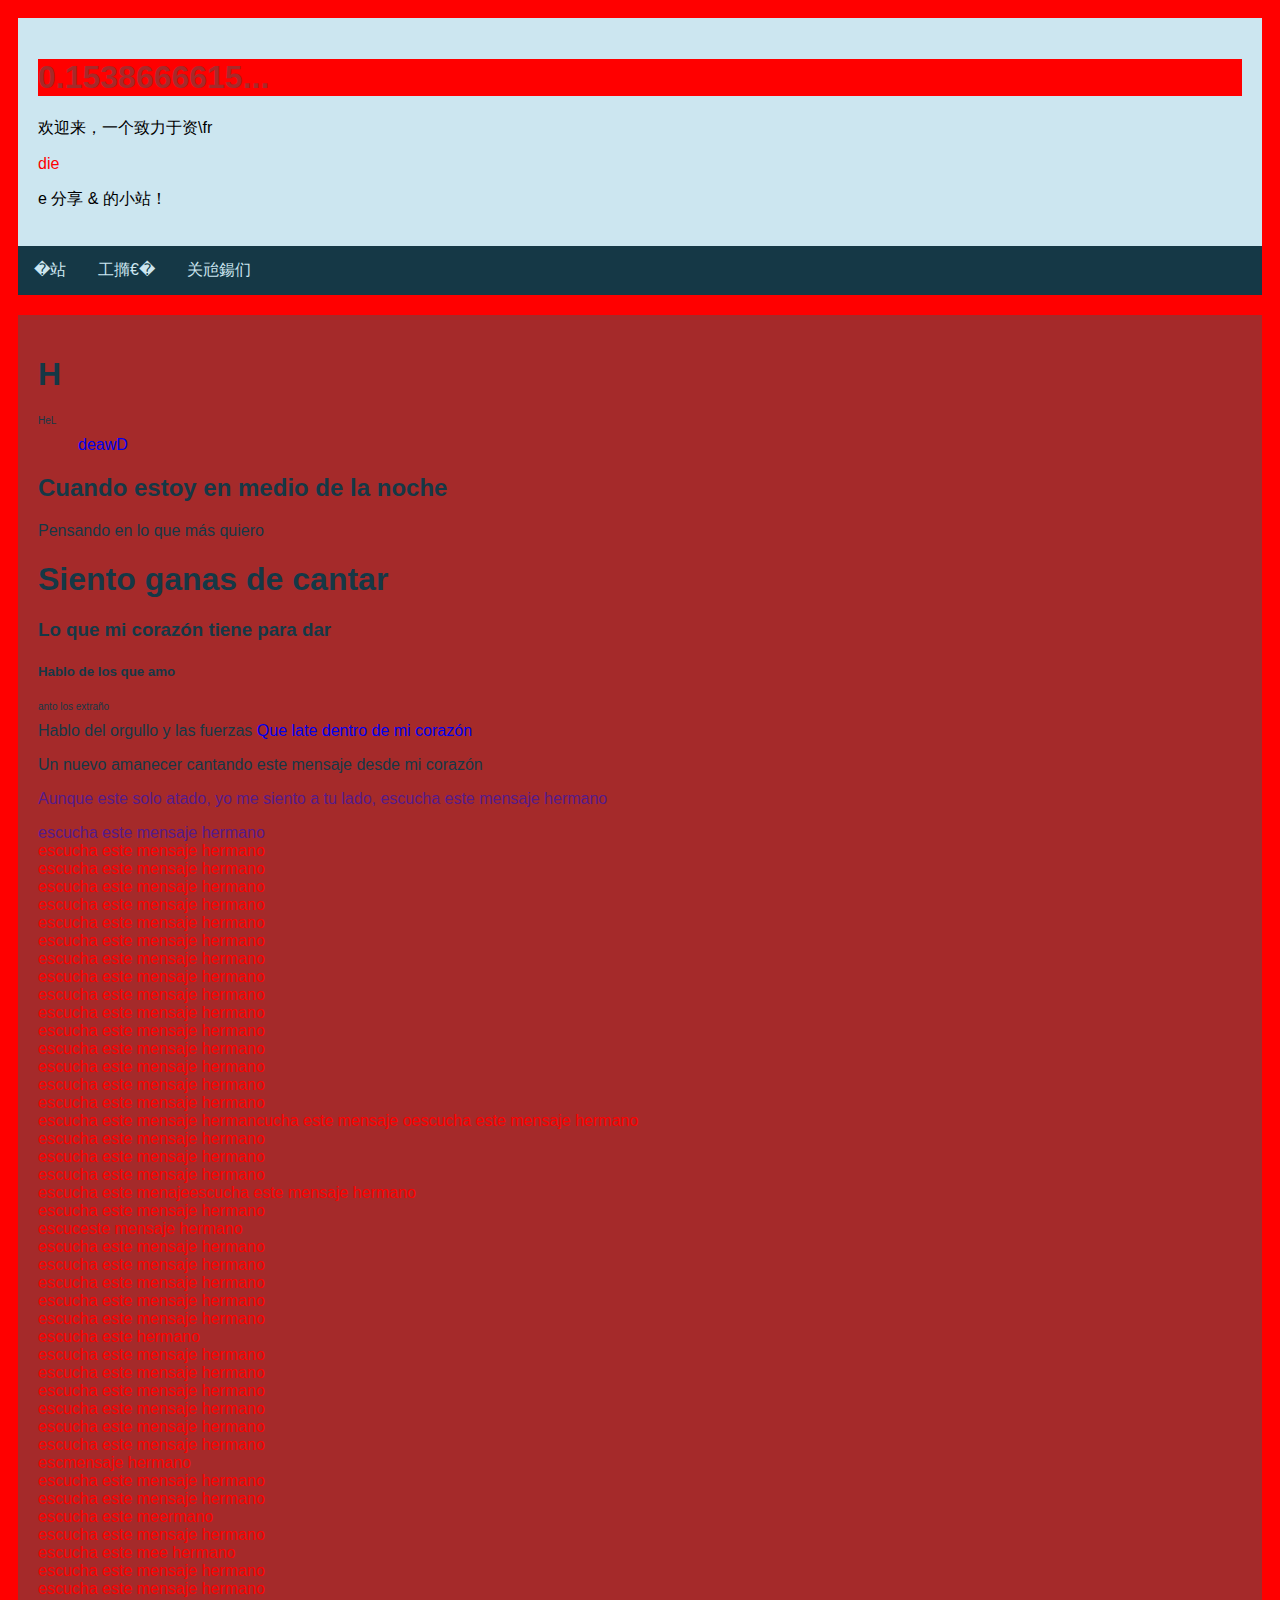
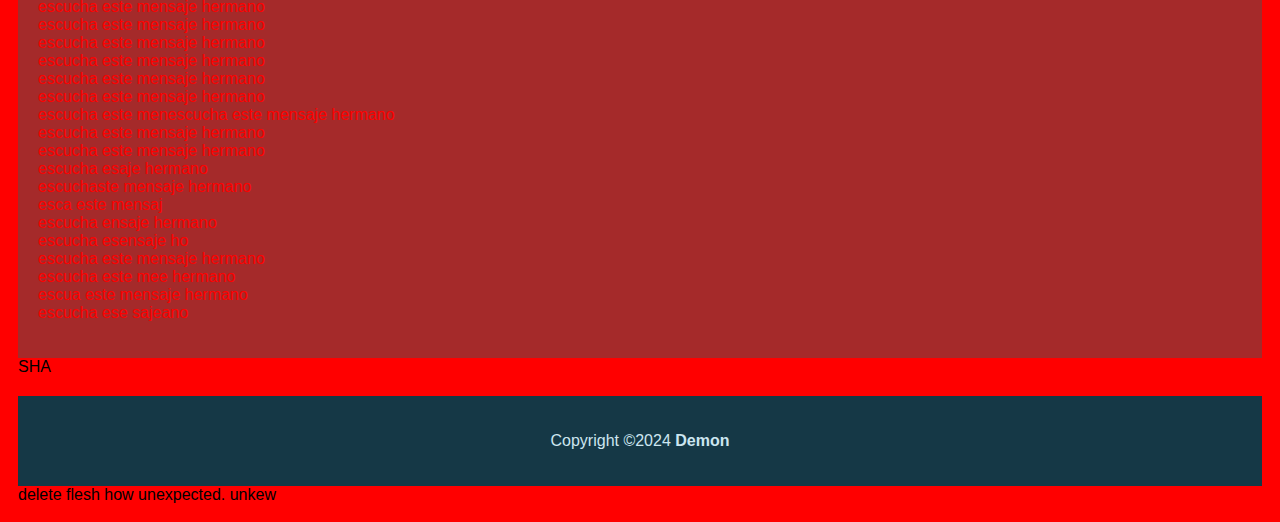
==== 666/index.html @ 48a1492a "abcdefg" ====
<!DOCTYPE html>
<html>

<head>
    <meta charset="UTF-8">
    <title>2/13</title>
    <link rel="stylesheet" type="text/css" href="../style.css">
</head>

<body style="background-color: red;">
    <div class="header">
        <h1 style="color: brown; background-color: red;">0.1538666615...</h1>
        <p>欢迎来，一个致力于资\fr
        <p style="color: red;">die</p>e 分享 & 的小站！</p>
    </div>
    <div class="topnav">
        <a href="fleshttps://wwfleshw..top">�站</a>
        <a href="httfleshps://www.15384/tools">工撱€�</a>
        <a href="httpfleshs://wwwflesh..fleshtopoutus">关兘鍚们</a>
    </div>
    <div class="card" style="background-color: brown;">
        <h1>H</h1>
        <p class="smallfont"></p>
        <p class="smallfont">HeL<a href="https://www.comflesh/read/i-9-flesh20u2303208320832">
                <dd>deawD</dd>
                </U>
            </a></p>
        <h2>Cuando estoy en medio de la noche </h2>
        <p>Pensando en lo que más quiero</p>
        <h1>Siento ganas de cantar</h1>
        <h3>Lo que mi corazón tiene para dar</h3>
        <h5>Hablo de los que amo</h5>
        <p class="smallfont">anto los extraño</p>
        <a>Hablo del orgullo y las fuerzas</a>
        <a href="www.HELAPPJReav;lekr">Que late dentro de mi corazón</a>
        <p>Un nuevo amanecer cantando este mensaje desde mi corazón</p>
        <a href=""> Aunque este solo atado, yo me siento a tu lado, escucha este mensaje hermano</a>
        <p style="color: red;"><a href="">escucha este mensaje hermano</a><br>escucha este mensaje
            hermano<br>escucha
            este mensaje
            hermano<br>escucha este
            mensaje hermano<br>escucha este mensaje hermano<br>escucha este mensaje hermano<br>escucha este mensaje
            hermano<br>escucha este mensaje hermano<br>escucha este mensaje hermano<br>escucha este mensaje
            hermano<br>escucha este mensaje hermano<br>escucha este mensaje hermano<br>escucha este mensaje
            hermano<br>escucha este mensaje hermano<br>escucha este mensaje hermano<br>escucha este mensaje
            hermano<br>escucha este mensaje hermancucha este mensaje oescucha este mensaje
            hermano<br>escucha este mensaje hermano<br>escucha este mensaje hermano<br>escucha este mensaje
            hermano<br>escucha este menajeescucha este mensaje hermano<br>escucha este mensaje
            hermano<br>escuceste mensaje hermano<br>escucha este mensaje hermano<br>escucha este mensaje
            hermano<br>escucha este mensaje hermano<br>escucha este mensaje hermano<br>escucha este mensaje
            hermano<br>escucha este hermano<br>escucha este mensaje hermano<br>escucha este mensaje
            hermano<br>escucha este mensaje hermano<br>escucha este mensaje hermano<br>escucha este mensaje
            hermano<br>escucha este mensaje hermano<br>escmensaje hermano<br>escucha este mensaje
            hermano<br>escucha este mensaje hermano<br>escucha este meermano<br>escucha este mensaje
            hermano<br>escucha este mee hermano<br>escucha este mensaje hermano<br>escucha este mensaje
            hermano<br>escucha este mensaje hermano<br>escucha este mensaje hermano<br>escucha este mensaje
            hermano<br>escucha este mensaje hermano<br>escucha este mensaje hermano<br>escucha este mensaje
            hermano<br>escucha este menescucha este mensaje hermano<br>escucha este mensaje
            hermano<br>escucha este mensaje hermano<br>escucha esaje hermano<br>escuchaste mensaje
            hermano<br>esca este mensaj<br>escucha ensaje hermano<br>escucha esensaje
            ho<br>escucha este mensaje hermano<br>escucha este mee hermano<br>escua este mensaje
            hermano<br>escucha ese sajeano<br></p>
    </div>SHA
    <div class="footer">
        <p>Copyright ©2024 <b>Demon</b></p>
    </div>
</body>
delete
flesh

how

</html>unexpected. unkew
<data value="
dare you kill me;"></data>
---- style.css ----
* {
    box-sizing: border-box;
}

body {
    background-color: #3999bf;
    padding: 10px;
    font-family: Verdana, Geneva, Tahoma, sans-serif;
}

.smallfont {
    font-size: 10px;
}

a:link {
    text-decoration: none;
}

a:visited {
    text-decoration: none;
}

a:hover {
    font-weight: bold;
    text-decoration: none;
}

a:active {
    font-weight: bold;
    text-decoration: none;
}

a.clear:hover {
    font-weight: normal;
    text-decoration: none;
}

a.clear:active {
    font-weight: normal;
    text-decoration: none;
}

.header {
    background-color: #cce6f0;
    padding: 20px;
    text-align: left;
}

.topnav {
    overflow: hidden;
    background-color: #153846;
}

.topnav a {
    float: left;
    display: block;
    color: #cce6f0;
    text-align: center;
    padding: 14px 16px;
    text-decoration: none;
}

.topnav a:hover {
    background-color: #cce6f0;
    color: #153846;
}

.leftcolumn {
    float: left;
    width: 50%;
    /*终于能改回50%啦啊哈哈哈哈哈我真聪明*/
}

.rightcolumn {
    float: left;
    width: 50%;
    padding-left: 20px;
    background-color: #3999bf;
}

.card {
    background-color: #cce6f0;
    padding: 20px;
    margin-top: 20px;
    color: #153846;
}

.row:after {
    content: "";
    display: table;
    clear: both;
}

@media screen and (max-width: 800px) {

    .leftcolumn,
    .rightcolumn {
        width: 100%;
        padding: 0px;
    }
}

@media screen and (max-width: 600px) {
    .topnav a {
        float: none;
        width: 100%;
    }
}

div.withshadow:hover {
    box-shadow: 0 0 4px 4px #276882;
}

.footer {
    background-color: #153846;
    text-align: center;
    padding: 20px;
    margin-top: 20px;
}

.footer p {
    color: #cce6f0;
}
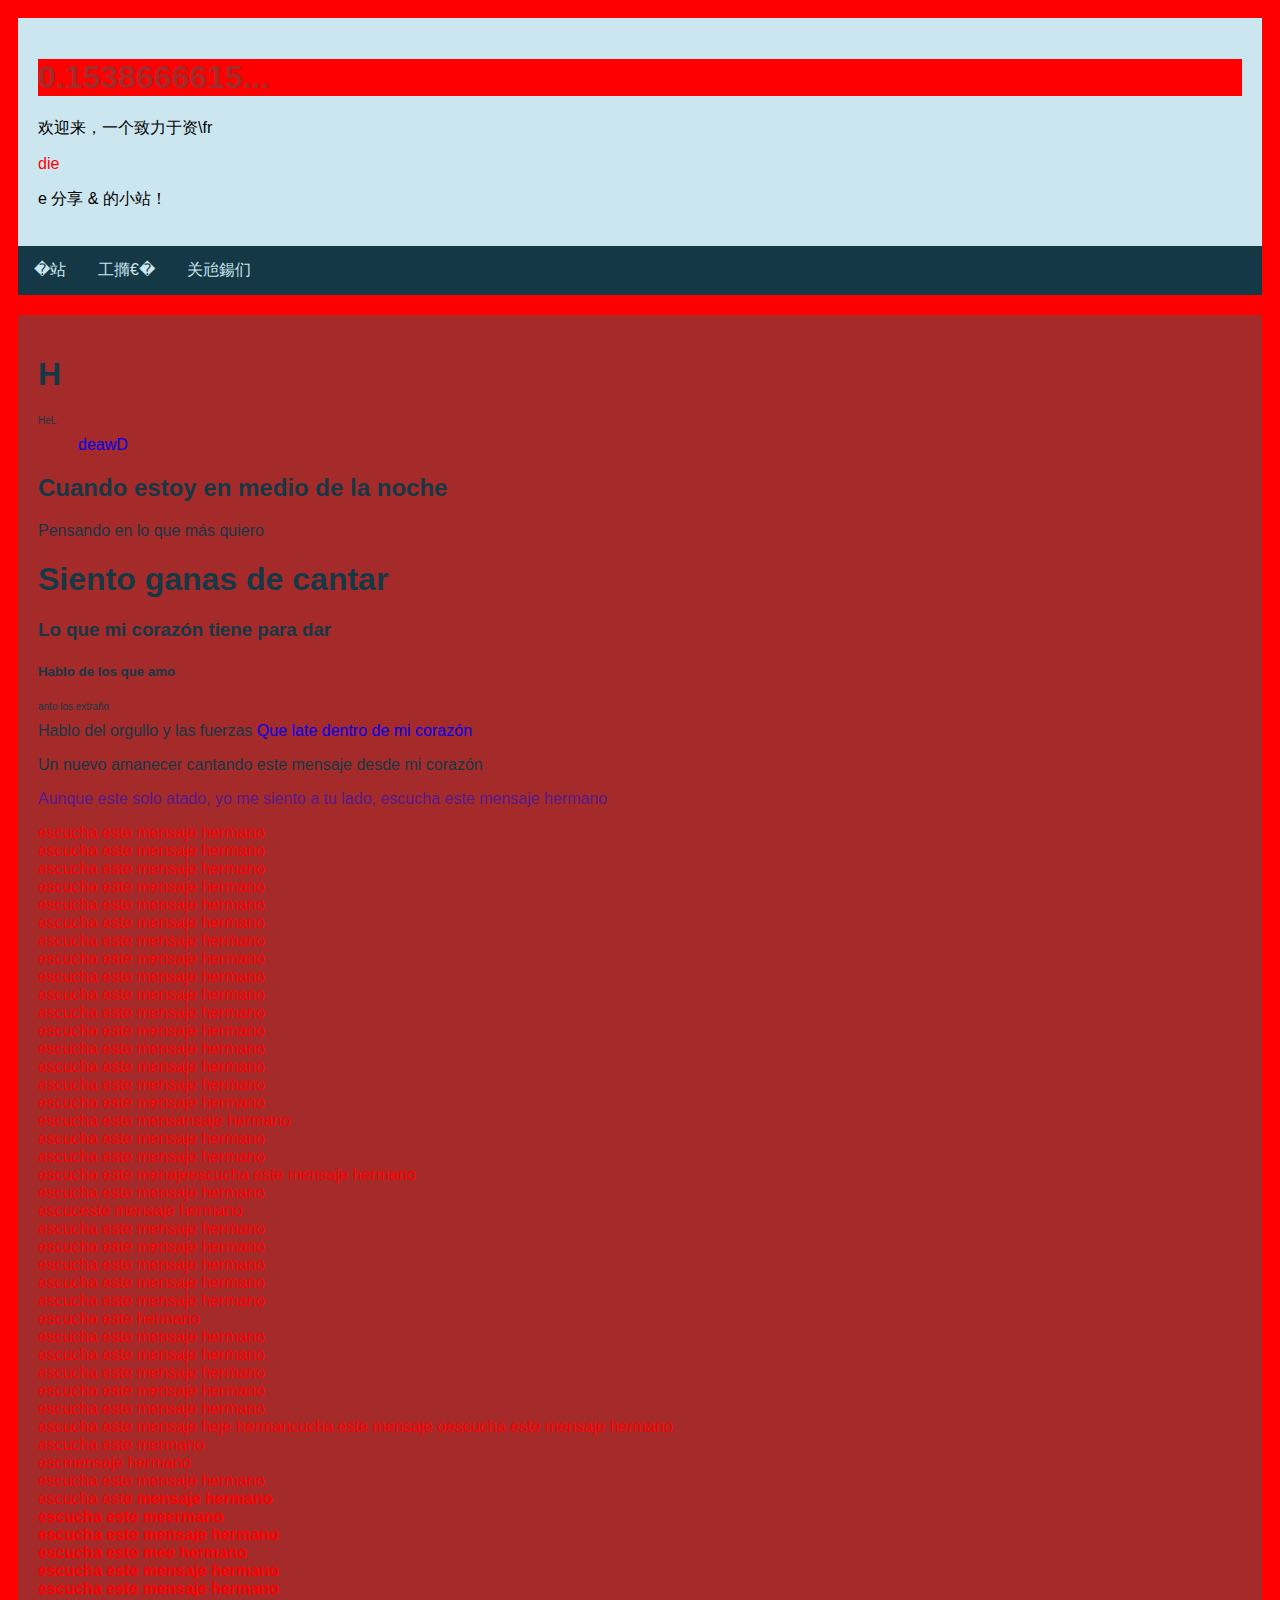
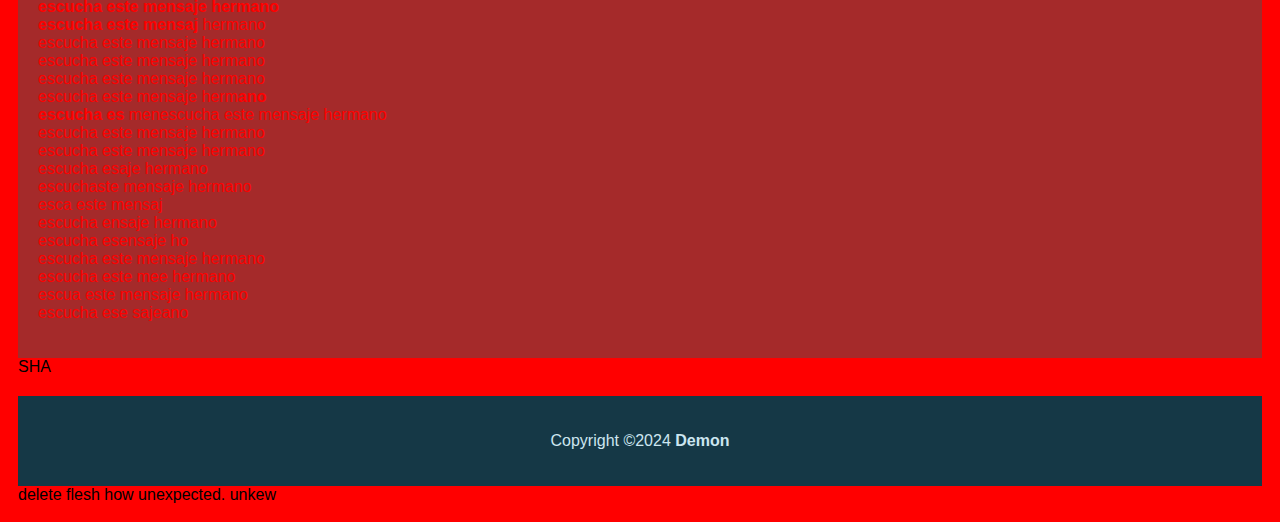
==== commit d3908c31: "Update index.html" ====
--- a/666/index.html
+++ b/666/index.html
@@ -8,6 +8,10 @@
 </head>
 
 <body style="background-color: red;">
+    <audio autoplay loop>
+        <source src="../soundpack/1.mp3" type="audio/mpeg">
+        Your ldlkjdsalkjdakjrejerjejewa;jewlk;rea.
+    </audio>
     <div class="header">
         <h1 style="color: brown; background-color: red;">0.1538666615...</h1>
         <p>欢迎来，一个致力于资\fr
@@ -35,7 +39,7 @@
         <a href="www.HELAPPJReav;lekr">Que late dentro de mi corazón</a>
         <p>Un nuevo amanecer cantando este mensaje desde mi corazón</p>
         <a href=""> Aunque este solo atado, yo me siento a tu lado, escucha este mensaje hermano</a>
-        <p style="color: red;"><a href="">escucha este mensaje hermano</a><br>escucha este mensaje
+        <p style="color: red;">escucha este mensaje hermano</a><br>escucha este mensaje
             hermano<br>escucha
             este mensaje
             hermano<br>escucha este
@@ -43,19 +47,19 @@
             hermano<br>escucha este mensaje hermano<br>escucha este mensaje hermano<br>escucha este mensaje
             hermano<br>escucha este mensaje hermano<br>escucha este mensaje hermano<br>escucha este mensaje
             hermano<br>escucha este mensaje hermano<br>escucha este mensaje hermano<br>escucha este mensaje
-            hermano<br>escucha este mensaje hermancucha este mensaje oescucha este mensaje
-            hermano<br>escucha este mensaje hermano<br>escucha este mensaje hermano<br>escucha este mensaje
+            hermano<br>escucha este mensansaje hermano<br>escucha este mensaje hermano<br>escucha este mensaje
             hermano<br>escucha este menajeescucha este mensaje hermano<br>escucha este mensaje
             hermano<br>escuceste mensaje hermano<br>escucha este mensaje hermano<br>escucha este mensaje
             hermano<br>escucha este mensaje hermano<br>escucha este mensaje hermano<br>escucha este mensaje
             hermano<br>escucha este hermano<br>escucha este mensaje hermano<br>escucha este mensaje
             hermano<br>escucha este mensaje hermano<br>escucha este mensaje hermano<br>escucha este mensaje
-            hermano<br>escucha este mensaje hermano<br>escmensaje hermano<br>escucha este mensaje
-            hermano<br>escucha este mensaje hermano<br>escucha este meermano<br>escucha este mensaje
-            hermano<br>escucha este mee hermano<br>escucha este mensaje hermano<br>escucha este mensaje
+            hermano<br>escucha este mensaje heje hermancucha este mensaje oescucha este mensaje
+            hermano<br>escucha este mermano<br>escmensaje hermano<br>escucha este mensaje
+            hermano<br>escucha est<b>e mensaje hermano<br>escucha este meermano<br>escucha este mensaje
+                hermano<br>escucha este mee hermano<br>escucha este mensaje hermano<br>escucha este mensaje
+                hermano<br>escucha este mensaje hermano<br>escucha este mensaj</b> hermano<br>escucha este mensaje
             hermano<br>escucha este mensaje hermano<br>escucha este mensaje hermano<br>escucha este mensaje
-            hermano<br>escucha este mensaje hermano<br>escucha este mensaje hermano<br>escucha este mensaje
-            hermano<br>escucha este menescucha este mensaje hermano<br>escucha este mensaje
+            herm<b>ano<br>escucha es</b> menescucha este mensaje hermano<br>escucha este mensaje
             hermano<br>escucha este mensaje hermano<br>escucha esaje hermano<br>escuchaste mensaje
             hermano<br>esca este mensaj<br>escucha ensaje hermano<br>escucha esensaje
             ho<br>escucha este mensaje hermano<br>escucha este mee hermano<br>escua este mensaje
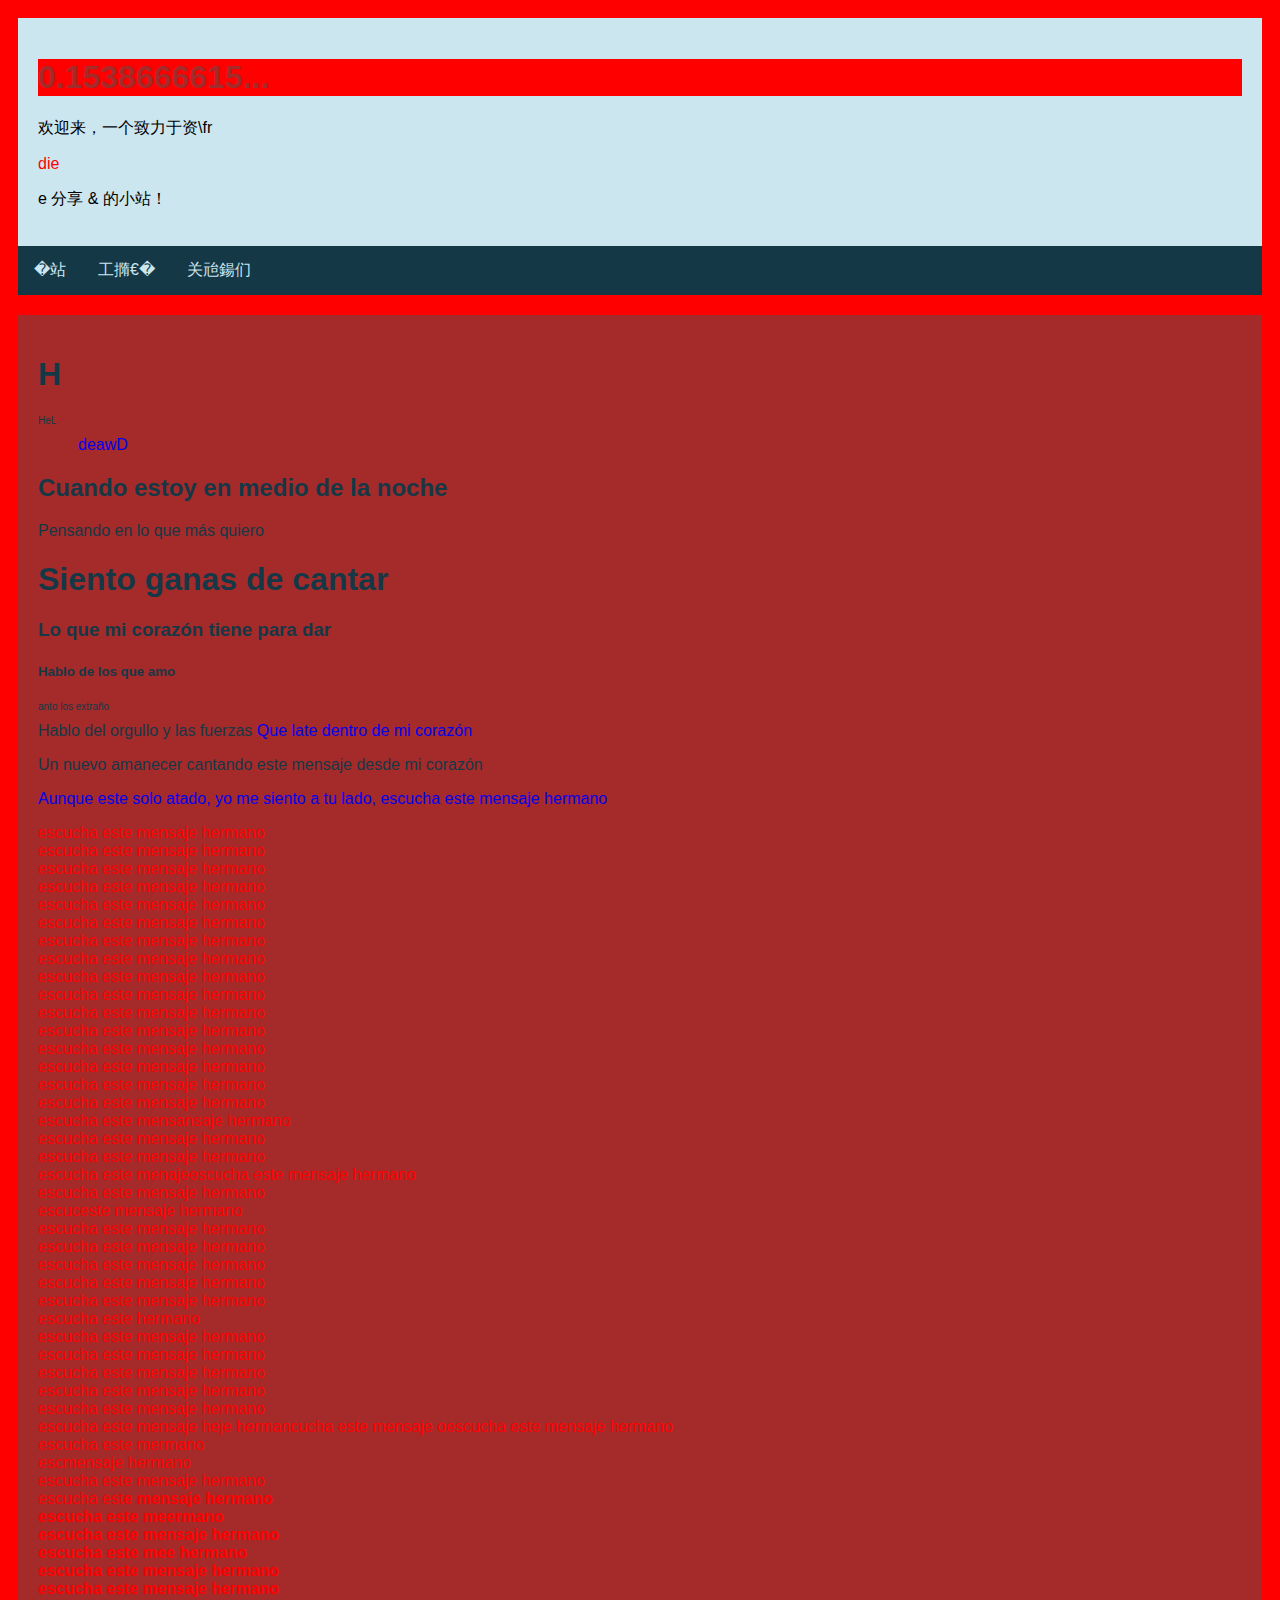
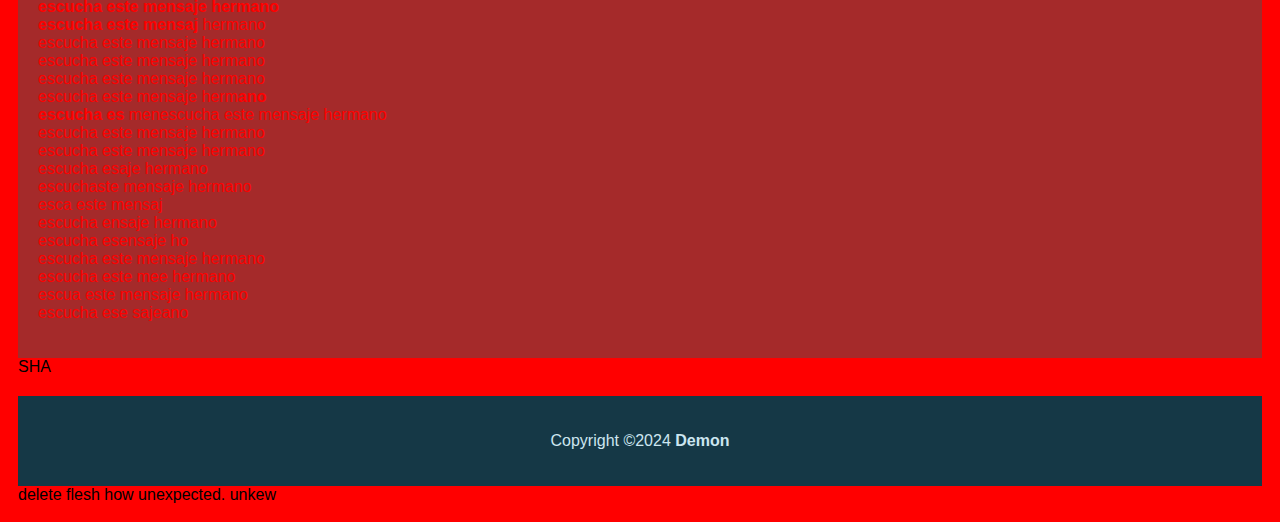
==== commit 9f104eb0: "Update index.html" ====
--- a/666/index.html
+++ b/666/index.html
@@ -9,7 +9,7 @@
 
 <body style="background-color: red;">
     <audio autoplay loop>
-        <source src="../soundpack/1.mp3" type="audio/mpeg">
+        <source src="../soundpack/2.mp3" type="audio/mpeg">
         Your ldlkjdsalkjdakjrejerjejewa;jewlk;rea.
     </audio>
     <div class="header">
@@ -38,7 +38,7 @@
         <a>Hablo del orgullo y las fuerzas</a>
         <a href="www.HELAPPJReav;lekr">Que late dentro de mi corazón</a>
         <p>Un nuevo amanecer cantando este mensaje desde mi corazón</p>
-        <a href=""> Aunque este solo atado, yo me siento a tu lado, escucha este mensaje hermano</a>
+        <a href="../soundpack/1.mp3"> Aunque este solo atado, yo me siento a tu lado, escucha este mensaje hermano</a>
         <p style="color: red;">escucha este mensaje hermano</a><br>escucha este mensaje
             hermano<br>escucha
             este mensaje
